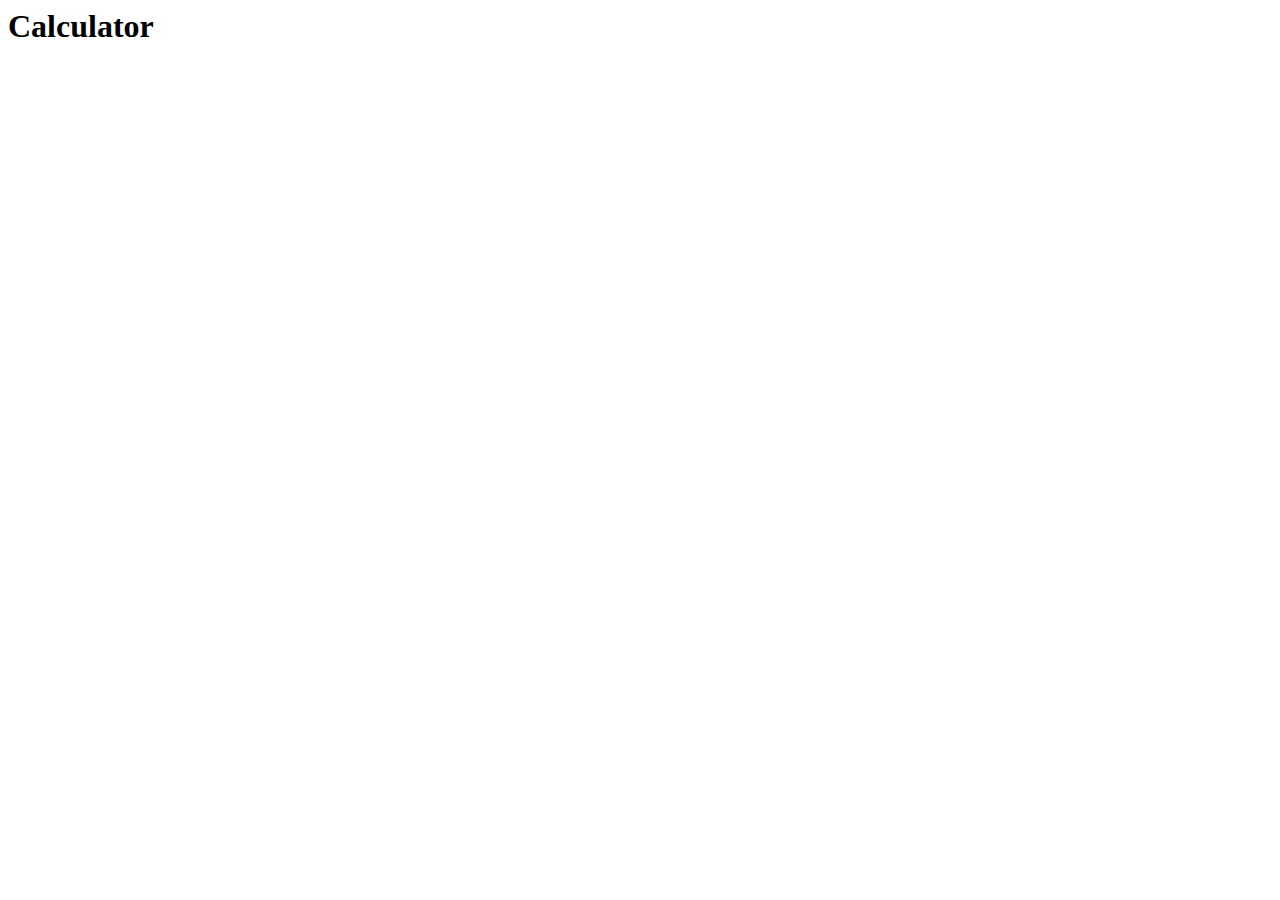
==== 02-calculator/index.html @ 49f1fac0 "✨ Added 02-calculator - Second project of 30-JS-Projects-in-30-Days" ====
<html lang="en">
<head>
    <meta charset="UTF-8">
    <meta name="viewport" content="width=device-width, initial-scale=1.0">
    <title>Calculator</title>
</head>
<body>
    <h1>Calculator</h1>
</body>
</html>
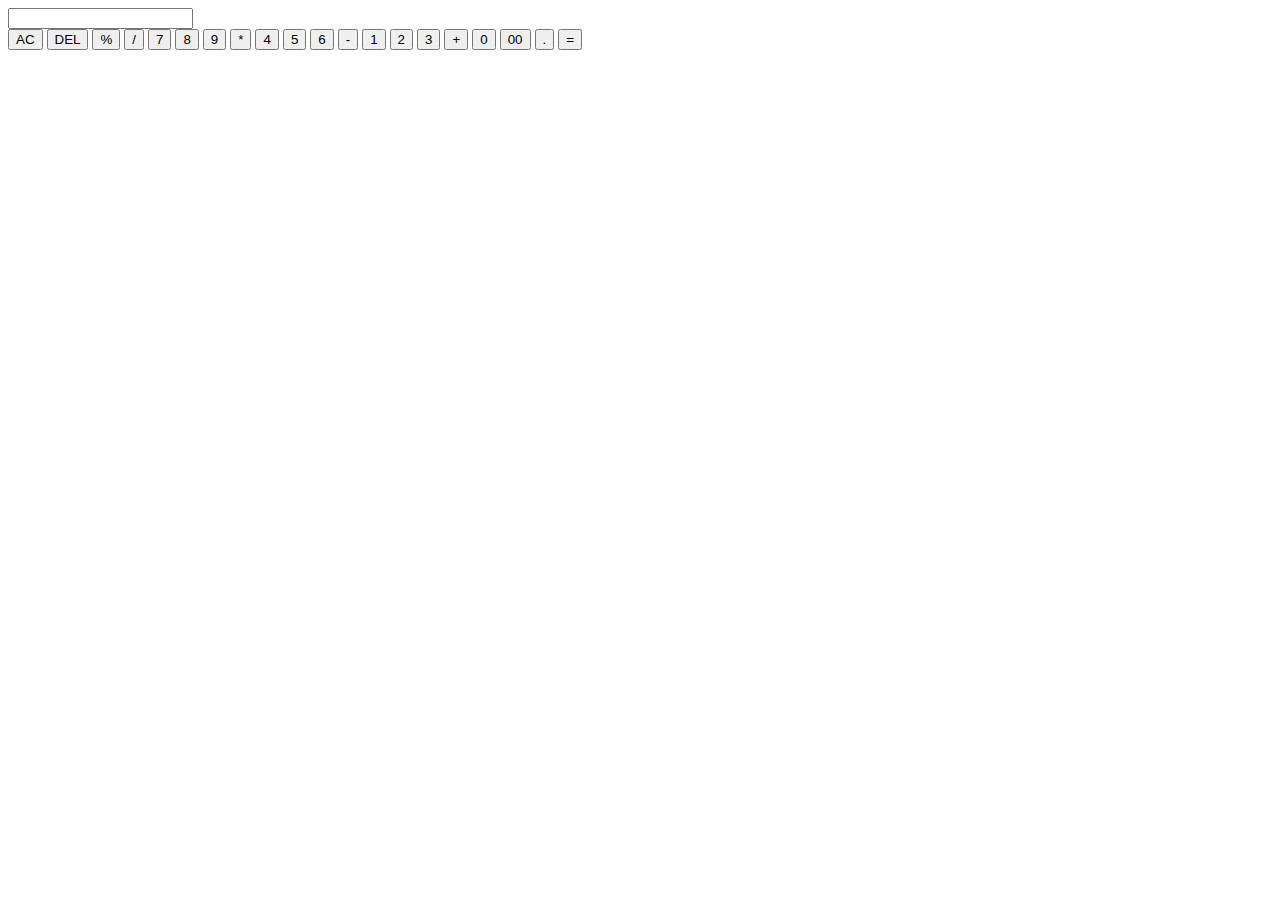
==== commit ef1d86cb: "Initialize project structure with basic HTML layout and CSS for styling." ====
--- a/02-calculator/index.html
+++ b/02-calculator/index.html
@@ -1,10 +1,40 @@
+<!DOCTYPE html>
 <html lang="en">
 <head>
     <meta charset="UTF-8">
     <meta name="viewport" content="width=device-width, initial-scale=1.0">
     <title>Calculator</title>
+    <link rel="stylesheet" href="style.css">
 </head>
 <body>
-    <h1>Calculator</h1>
+    <div class="container">
+        <div class="display-container">
+            <div class="history"></div>
+            <input type="text" id="calc-display" class="input" aria-label="calculator display" readonly>
+        </div>
+        <div class="button">
+            <button class="ac" data-value="AC" aria-label="all clear">AC</button>
+            <button class="del" data-value="DEL" aria-label="delete">DEL</button>
+            <button class="operator" data-value="%" aria-label="percentage">%</button>
+            <button class="operator" data-value="/" aria-label="divide">/</button>
+            <button data-value="7" class="numbers" aria-label="7">7</button>
+            <button data-value="8" class="numbers" aria-label="8">8</button>
+            <button data-value="9" class="numbers" aria-label="9">9</button>
+            <button class="operator" data-value="*" aria-label="multiply">*</button>
+            <button data-value="4" class="numbers" aria-label="4">4</button>
+            <button data-value="5" class="numbers" aria-label="5">5</button>
+            <button data-value="6" class="numbers" aria-label="6">6</button>
+            <button class="operator" data-value="-" aria-label="subtract">-</button>
+            <button data-value="1" class="numbers" aria-label="1">1</button>
+            <button data-value="2" class="numbers" aria-label="2">2</button>
+            <button data-value="3" class="numbers" aria-label="3">3</button>
+            <button class="operator" data-value="+" aria-label="add">+</button>
+            <button data-value="0" class="numbers" aria-label="0">0</button>
+            <button data-value="00" class="numbers" aria-label="00">00</button>
+            <button data-value="." class="numbers" aria-label="decimal point">.</button>
+            <button class="operator equals" data-value="=" aria-label="equals">=</button>
+        </div>
+    </div>
+    <script src="script.js"></script>
 </body>
 </html>